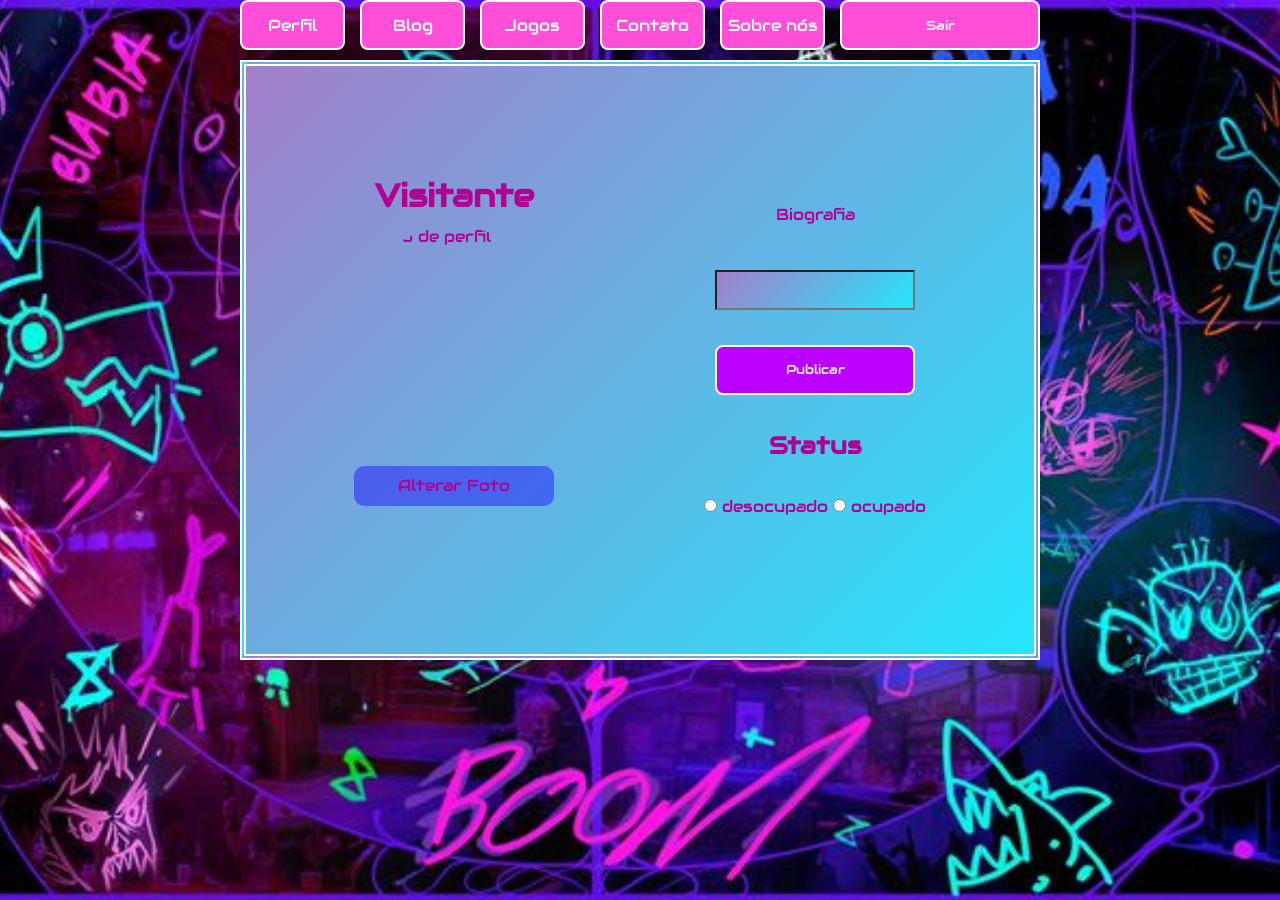
==== site/perfil/perfil.html @ 89007752 "Add files via upload" ====
<!doctype html>
<html lang="pt-BR">
  <head>
    <meta charset="UTF-8" />
    <meta name="viewport" content="width=device-width, initial-scale=1.0" />
    <link rel="icon" type="image/jpeg" href="../../assets/icondevfat.jpeg" />
    <link rel="stylesheet" href="../base.css" />
    <link rel="stylesheet" href="perfil.css" />
    <title>Perfil</title>
  </head>
  <body onload="bionload()">
    <div class="pagina">
      <nav class="barra-navegacao">
        <div class="item-navegacao"><a href="perfil.html">Perfil</a></div>
        <div class="item-navegacao"><a href="../blog/blog.html">Blog</a></div>
        <div class="item-navegacao"><a href="#">Jogos</a></div>
        <div class="item-navegacao"><a href="../contato/contato.html">Contato</a></div>
        <div class="item-navegacao"><a href="../sobre-nos/sobre-nos.html">Sobre nós</a></div>

        <div class="area-sessao">
          <button onclick="logOut()" id="botao-sair">Sair</button>
        </div>
      </nav>

      <div class="painel-perfil">
        <div class="conteudo-perfil">
          <h1 id="nome-perfil"></h1>
          <div class="foto-container">
  <img id="fotoPerfil" src="../funco.jpg" alt="Foto de perfil" />

  <input
    type="file"
    id="inputFoto"
    accept="image/*"
    style="display: none;"
    onchange="salvarEExibirFoto(this, 'fotoPerfil', 'fotoperfil')"
  />
  <label for="inputFoto" class="btn-upload"> Alterar Foto </label>

  <div class="idadgen">
    <p id="idade"></p>
    <p id="genero"></p>
  </div>
</div>
        </div>

        <div class="biostatus">
          <p>Biografia</p>
          <input type="text" id="campo-biografia" />
          <button onclick="publicarbio()" class="botao-biografia">
            Publicar
          </button>

          <h2>Status</h2>
          <div class="status">
            <input 
              type="radio" 
              id="opcao1" 
              name="meu-grupo" 
              value="desocupado" 
              onchange="salvarStatus('desocupado')" 
            />
            <label for="opcao1">desocupado</label>

            <input 
              type="radio" 
              id="opcao2" 
              name="meu-grupo" 
              value="ocupado" 
              onchange="salvarStatus('ocupado')" 
            />
            <label for="opcao2">ocupado</label>
          </div>
        </div>
      </div>
    </div>
    <script src="../../script.js"></script>
  </body>
</html>
---- site/base.css ----
@import url("https://fonts.googleapis.com/css2?family=Audiowide&display=swap");

* {
  margin: 0;
  padding: 0;
  box-sizing: border-box;
}

html {
  height: 100%;
}

body {
  min-height: 100%;
  font-family: "Audiowide", "Trebuchet MS", sans-serif;
  background-image: url("../assets/funco.jpg");
  background-repeat: no-repeat;
  background-size: cover;
  background-position: center;
  background-attachment: fixed;
}

.pagina {
  min-height: 100vh;
  width: 100%;
  display: flex;
  align-items: center;
  flex-direction: column;
}

.barra-navegacao {
  display: flex;
  align-items: center;
  justify-content: center;
  gap: 15px;
  width: min(800px, 95vw);
}

.item-navegacao,
#botao-sair {
  display: flex;
  width: 200px;
  height: 50px;
  border: 2px solid #ffffff;
  border-radius: 8px;
  background-color: #ff4fd8;
  color: #ffffff;
  font-family: inherit;
  cursor: pointer;
  align-items: center;
  justify-content: center;
}

.item-navegacao a {
  color: #ffffff;
  text-decoration: none;
  width: 100%;
  height: 100%;
  display: flex;
  align-items: center;
  justify-content: center;
}

.area-sessao {
  display: flex;
}
---- site/perfil/perfil.css ----
.painel-perfil {
  display: flex;
  align-items: center;
  justify-content: center;
  background: linear-gradient(135deg, #a37fca 0%, #25e6fc 100%);
  border: 6px double #ffffff;
  color: #b30092;
  width: min(800px, 95vw);
  height: 600px;
  margin-top: 10px;
}

.conteudo-perfil {
  display: flex;
  align-items: center;
  row-gap: 10px;
}

.imagem-perfil {
  height: 200px;
  width: 200px;
}

#campo-biografia {
  background: linear-gradient(135deg, #a37fca 0%, #25e6fc 100%);
  color: #560078;
  width: 200px;
  height: 40px;
  margin-top: 10px;
}

.botao-biografia {
  display: flex;
  width: 200px;
  height: 50px;
  border: 2px solid #ffffff;
  border-radius: 8px;
  background-color: #bb00ff;
  color: #ffffff;
  font-family: inherit;
  cursor: pointer;
  align-items: center;
  justify-content: center;
}

#fotoPerfil {
  display: flex;
  width: 200px;
  height: 200px;
  border-radius: 50%;
  align-items: center;
  justify-content: center;
}

.foto-container {
  display: flex;
  flex-direction: column;
  align-items: center;
  row-gap: 40px;
}

#inputFoto {
  display: none;
}

.btn-upload {
  display: flex;
  background-color: rgba(25, 0, 255, 0.43);
  border-radius: 10px;
  width: 200px;
  height: 40px;
  align-items: center;
  justify-content: center;
  text-align: center;
}

.conteudo-perfil {
  display: flex;
  flex-direction: column;
}

.painel-perfil {
  display: flex;
  gap: 150px;
}

.biostatus {
  display: flex;
  flex-direction: column;
  align-items: center;
  row-gap: 35px;
}
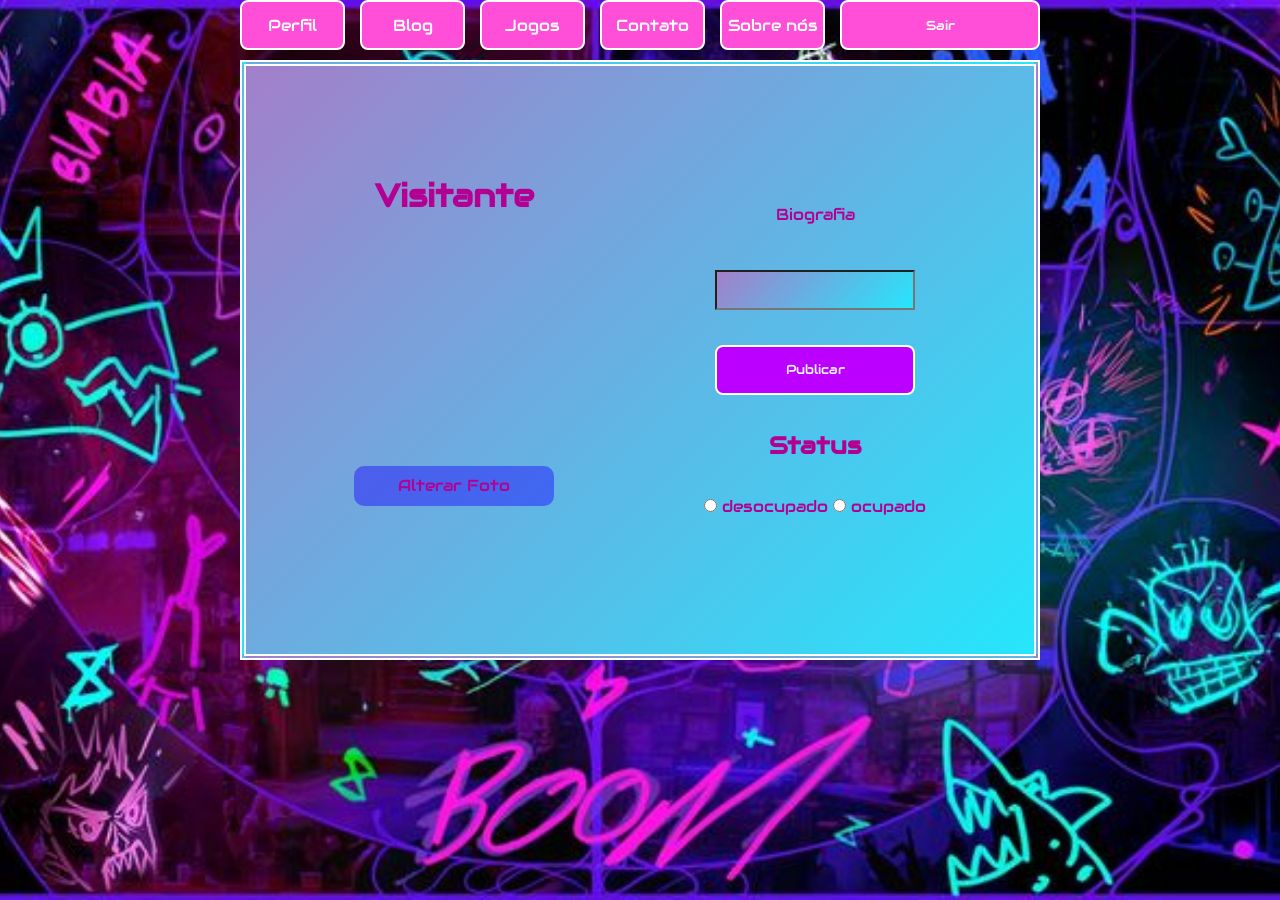
==== commit 4805ac75: "Update perfil.html" ====
--- a/site/perfil/perfil.html
+++ b/site/perfil/perfil.html
@@ -26,7 +26,7 @@
         <div class="conteudo-perfil">
           <h1 id="nome-perfil"></h1>
           <div class="foto-container">
-  <img id="fotoPerfil" src="../funco.jpg" alt="Foto de perfil" />
+  <img id="fotoPerfil" src="../funco.jpg" alt="." />
 
   <input
     type="file"
@@ -76,4 +76,4 @@
     </div>
     <script src="../../script.js"></script>
   </body>
-</html>+</html>
